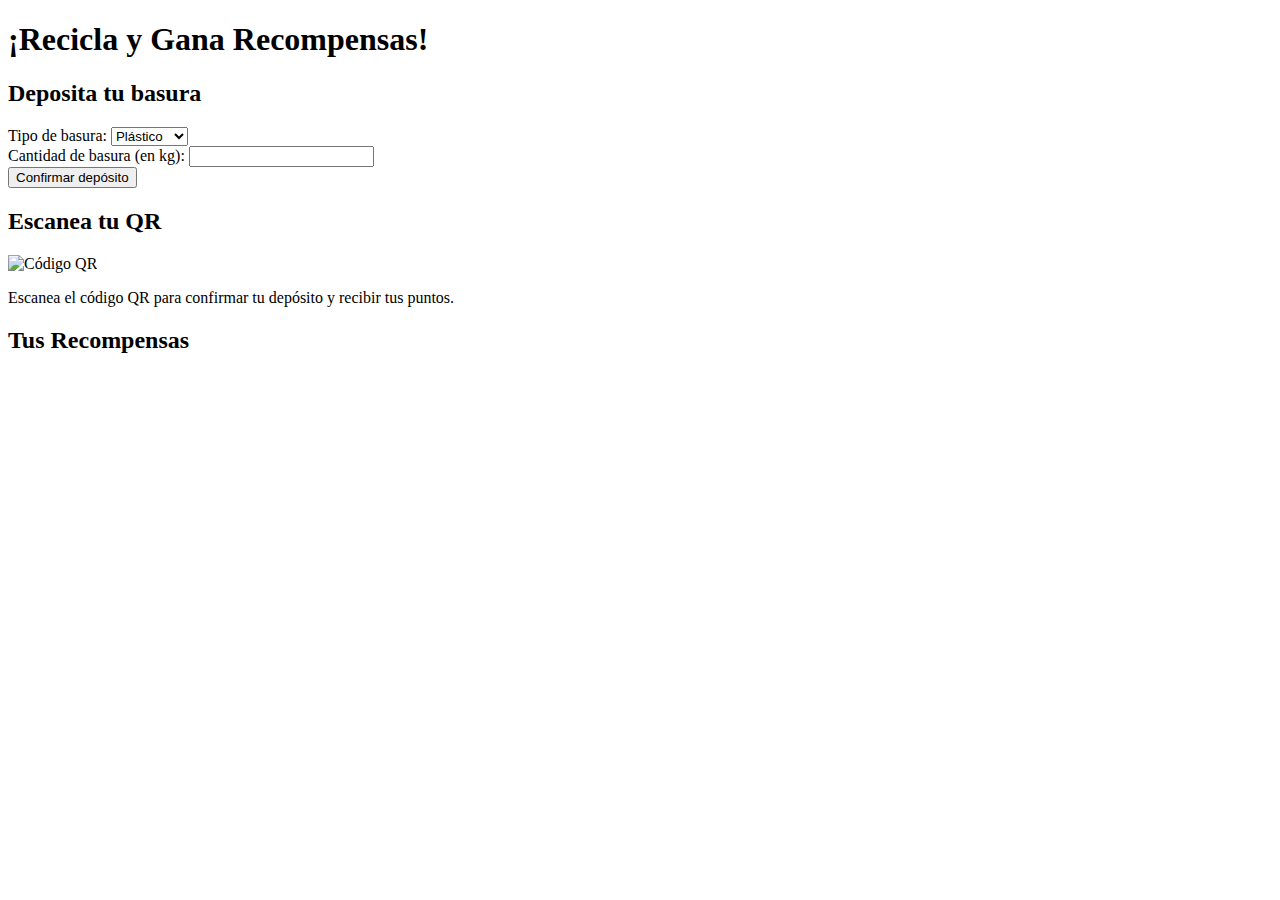
==== index.html @ 2e90db76 "Create index.html" ====
<!DOCTYPE html>
<html lang="es">
<head>
  <meta charset="UTF-8">
  <meta name="viewport" content="width=device-width, initial-scale=1.0">
  <title>Gestionar Recompensas por Reciclaje</title>
  <link rel="stylesheet" href="style.css">
</head>
<body>
  <header>
    <h1>¡Recicla y Gana Recompensas!</h1>
  </header>

  <main>
    <section class="deposito-basura">
      <h2>Deposita tu basura</h2>
      <form action="#">
        <label for="tipoBasura">Tipo de basura:</label>
        <select id="tipoBasura" name="tipoBasura">
          <option value="plastico">Plástico</option>
          <option value="vidrio">Vidrio</option>
          <option value="metal">Metal</option>
          <option value="organico">Orgánico</option>
          <option value="papel">Papel</option>
        </select>
        <br>
        <label for="cantidadBasura">Cantidad de basura (en kg):</label>
        <input type="number" id="cantidadBasura" name="cantidadBasura" min="0" required>
        <br>
        <button type="submit">Confirmar depósito</button>
      </form>
    </section>

    <section class="escanear-qr">
      <h2>Escanea tu QR</h2>
      <img src="qr.png" alt="Código QR" id="qrCode">
      <p>Escanea el código QR para confirmar tu depósito y recibir tus puntos.</p>
    </section>

    <section class="recompensas">
      <h2>Tus Recompensas</h2>
      <ul id="listaRecompensas">
        </ul>
    </section>
  </main>

  <script src="script.js"></script>
</body>
</html>
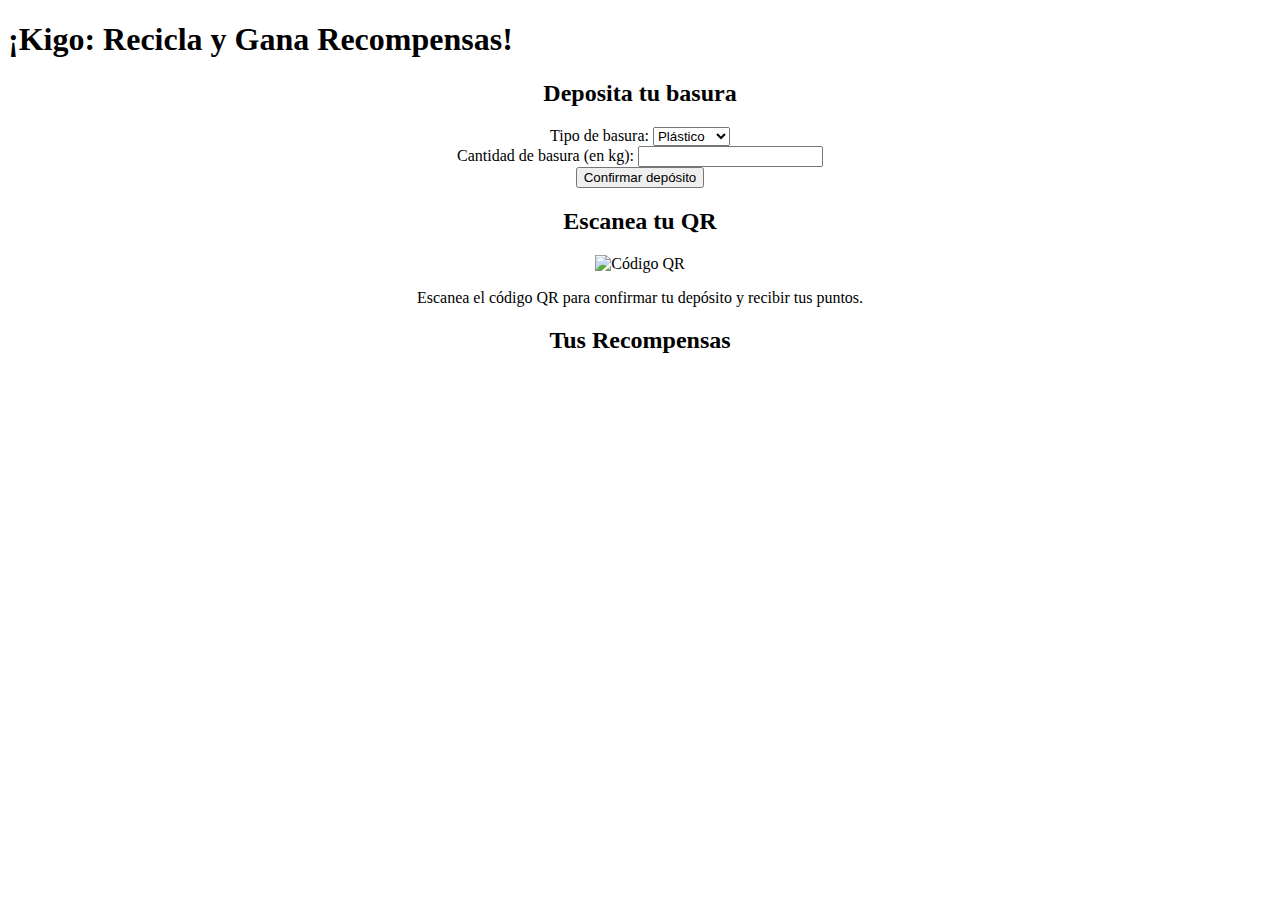
==== commit 6d2d1c6d: "Update index.html" ====
--- a/index.html
+++ b/index.html
@@ -3,15 +3,15 @@
 <head>
   <meta charset="UTF-8">
   <meta name="viewport" content="width=device-width, initial-scale=1.0">
-  <title>Gestionar Recompensas por Reciclaje</title>
+  <title>Kigo: Recicla y Gana Recompensas</title>
   <link rel="stylesheet" href="style.css">
 </head>
 <body>
   <header>
-    <h1>¡Recicla y Gana Recompensas!</h1>
+    <h1>¡Kigo: Recicla y Gana Recompensas!</h1>
   </header>
 
-  <main>
+  <main style="text-align: center;">
     <section class="deposito-basura">
       <h2>Deposita tu basura</h2>
       <form action="#">
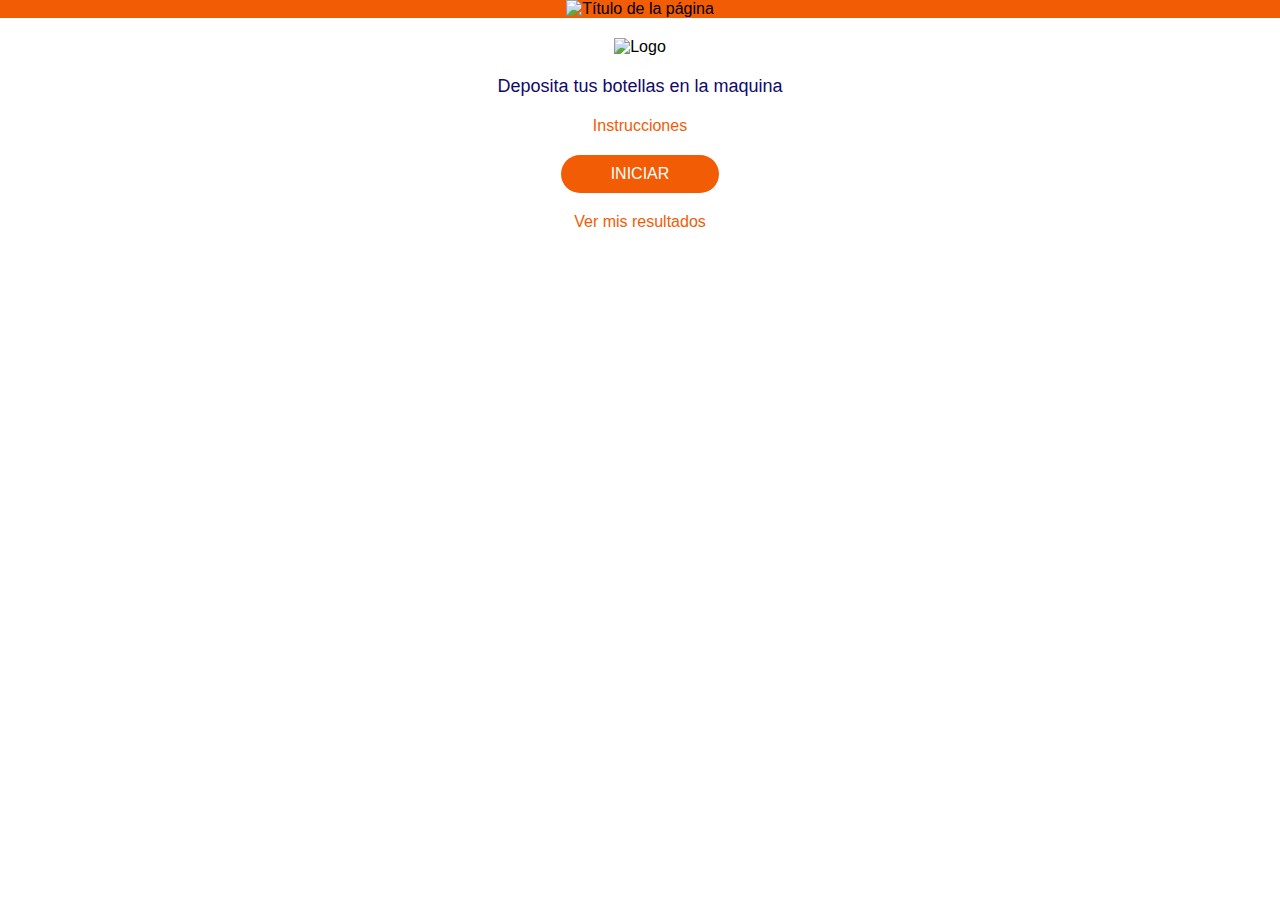
==== commit d9108447: "New" ====
--- a/index.html
+++ b/index.html
@@ -1,49 +1,40 @@
 <!DOCTYPE html>
 <html lang="es">
 <head>
-  <meta charset="UTF-8">
-  <meta name="viewport" content="width=device-width, initial-scale=1.0">
-  <title>Kigo: Recicla y Gana Recompensas</title>
-  <link rel="stylesheet" href="style.css">
+    <meta charset="UTF-8">
+    <meta name="viewport" content="width=device-width, initial-scale=1.0">
+    <title>Mi Página</title>
+    <link rel="stylesheet" href="index.css">
 </head>
 <body>
-  <header>
-    <h1>¡Kigo: Recicla y Gana Recompensas!</h1>
-  </header>
+    <div class="title-container">
+        <img src="https://github.com/holaquedavid/KigoTrash.github.io/blob/main/KigoB.jpeg?raw=true" alt="Título de la página">
+    </div>
+    
+    <div class="content">
+        <!-- Aquí va tu contenido -->
+    </div>
 
-  <main style="text-align: center;">
-    <section class="deposito-basura">
-      <h2>Deposita tu basura</h2>
-      <form action="#">
-        <label for="tipoBasura">Tipo de basura:</label>
-        <select id="tipoBasura" name="tipoBasura">
-          <option value="plastico">Plástico</option>
-          <option value="vidrio">Vidrio</option>
-          <option value="metal">Metal</option>
-          <option value="organico">Orgánico</option>
-          <option value="papel">Papel</option>
-        </select>
-        <br>
-        <label for="cantidadBasura">Cantidad de basura (en kg):</label>
-        <input type="number" id="cantidadBasura" name="cantidadBasura" min="0" required>
-        <br>
-        <button type="submit">Confirmar depósito</button>
-      </form>
-    </section>
+    <div class="logo-container">
+        <img src="https://github.com/holaquedavid/KigoTrash.github.io/blob/main/KigoRLogo.jpeg?raw=true" alt="Logo">
+    </div>
 
-    <section class="escanear-qr">
-      <h2>Escanea tu QR</h2>
-      <img src="qr.png" alt="Código QR" id="qrCode">
-      <p>Escanea el código QR para confirmar tu depósito y recibir tus puntos.</p>
-    </section>
+    <div class="text-container">
+        <p>Deposita tus botellas en la maquina</p>
+    </div>
 
-    <section class="recompensas">
-      <h2>Tus Recompensas</h2>
-      <ul id="listaRecompensas">
-        </ul>
-    </section>
-  </main>
+    <div class="instructions-container">
+        <a href="#instrucciones" class="link">Instrucciones</a>
+    </div>
 
-  <script src="script.js"></script>
+    <div class="button-container">
+        <button class="button">INICIAR</button>
+    </div>
+
+    <div class="button-container">
+        <a href="#resultados" class="link">Ver mis resultados</a>
+    </div>
+
+    <script src="index.js"></script>
 </body>
 </html>
--- a/index.css
+++ b/index.css
@@ -0,0 +1,93 @@
+body {
+  margin: 0;
+  padding: 0;
+  background-color: white;
+  font-family: Arial, sans-serif;
+}
+
+.title-container {
+  text-align: center;
+  margin-top: 0px;
+  position: relative; /* Necesario para establecer el contexto */
+}
+
+.title-container img {
+  max-width: 40%;
+}
+
+/* Estilo para el relleno de fondo */
+.title-container::before {
+  content: '';
+  position: absolute;
+  top: 0;
+  left: 50%;
+  transform: translateX(-50%);
+  width: calc(100% - 0%); /* Calculamos el ancho restante */
+  height: 100%;
+  background-color: #F25C05; /* Color de relleno */
+  z-index: -1; /* Enviamos el fondo detrás de la imagen */
+}
+
+.logo-container {
+  text-align: center;
+  margin-top: 20px; /* Espacio entre el contenido y el logo */
+}
+
+.logo-container img {
+  max-width: 50%; /* Ancho máximo para el logo */
+}
+
+.text-container {
+  text-align: center;
+  margin-top: 20px; /* Espacio entre el logo y el texto */
+}
+
+.text-container p {
+  color: #110A6A; /* Color del texto */
+  font-size: 18px; /* Tamaño del texto */
+}
+
+.instructions-container {
+  text-align: center;
+  margin-top: 20px; /* Espacio entre el texto anterior y las instrucciones */
+}
+
+.instructions-container .link {
+  color: #F25C05;
+  text-decoration: none;
+  font-size: 16px;
+}
+
+.instructions-container .link:hover {
+  text-decoration: underline;
+}
+
+
+.button-container {
+  text-align: center;
+  margin-top: 20px; /* Espacio entre las instrucciones y el botón */
+}
+
+.button {
+  padding: 10px 50px;
+  background-color: #F25C05;
+  color: white;
+  border: none;
+  border-radius: 25px;
+  font-size: 16px;
+  cursor: pointer;
+}
+
+.button:hover {
+  background-color: #D44A02; /* Cambiamos el color al pasar el ratón sobre el botón */
+}
+
+.link {
+  color: #F25C05; /* Cambiamos el color del texto */
+  text-decoration: none;
+  font-size: 16px;
+}
+
+.link:hover {
+  text-decoration: underline;
+}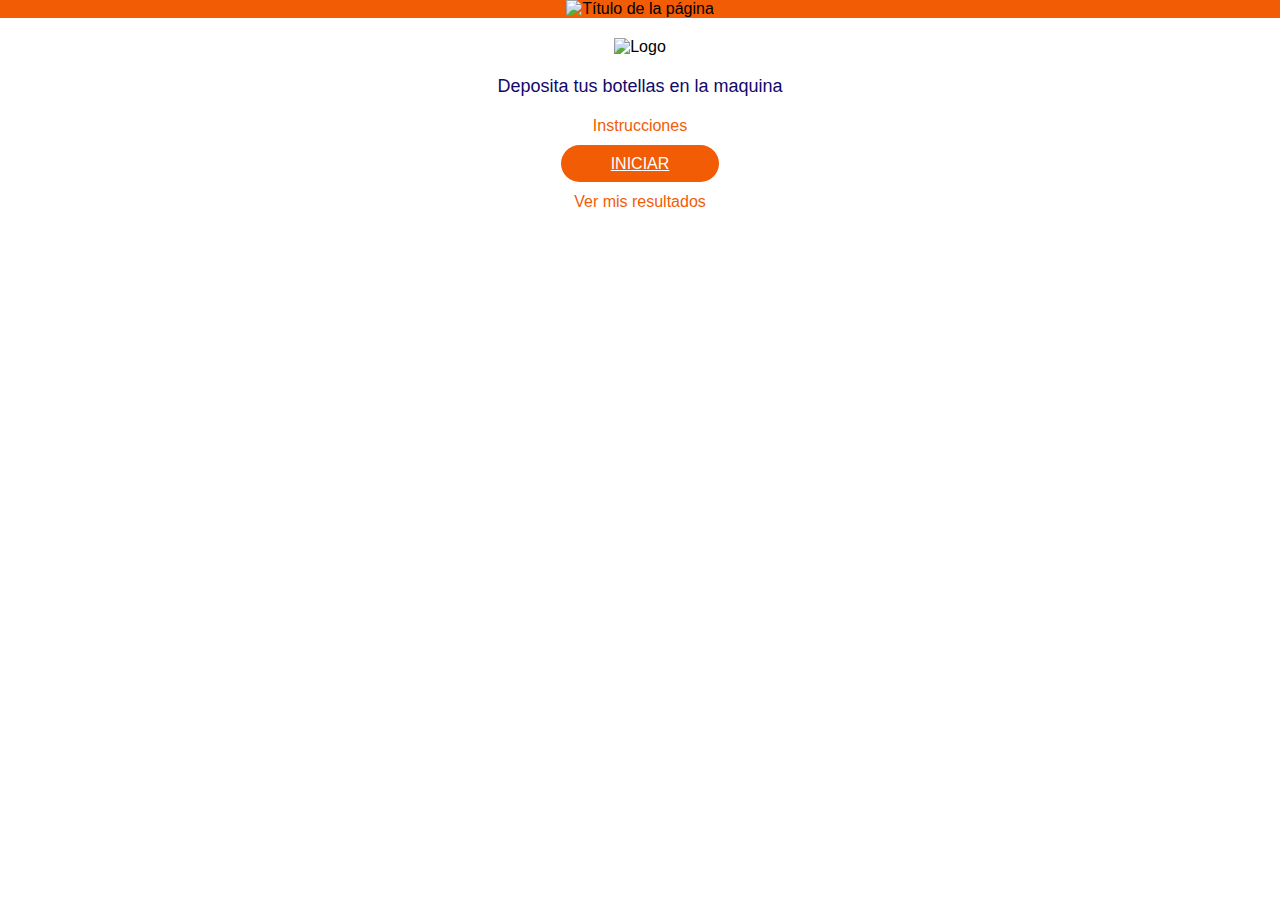
==== commit 8dd7a65f: "Inicio" ====
--- a/index.html
+++ b/index.html
@@ -28,11 +28,11 @@
     </div>
 
     <div class="button-container">
-        <button class="button">INICIAR</button>
+      <a href="iniciar.html" class="button">INICIAR</a>
     </div>
 
     <div class="button-container">
-        <a href="#resultados" class="link">Ver mis resultados</a>
+        <a href="resultados.html" class="link">Ver mis resultados</a>
     </div>
 
     <script src="index.js"></script>
--- a/index.css
+++ b/index.css
@@ -90,4 +90,6 @@
 
 .link:hover {
   text-decoration: underline;
-}+}
+
+
